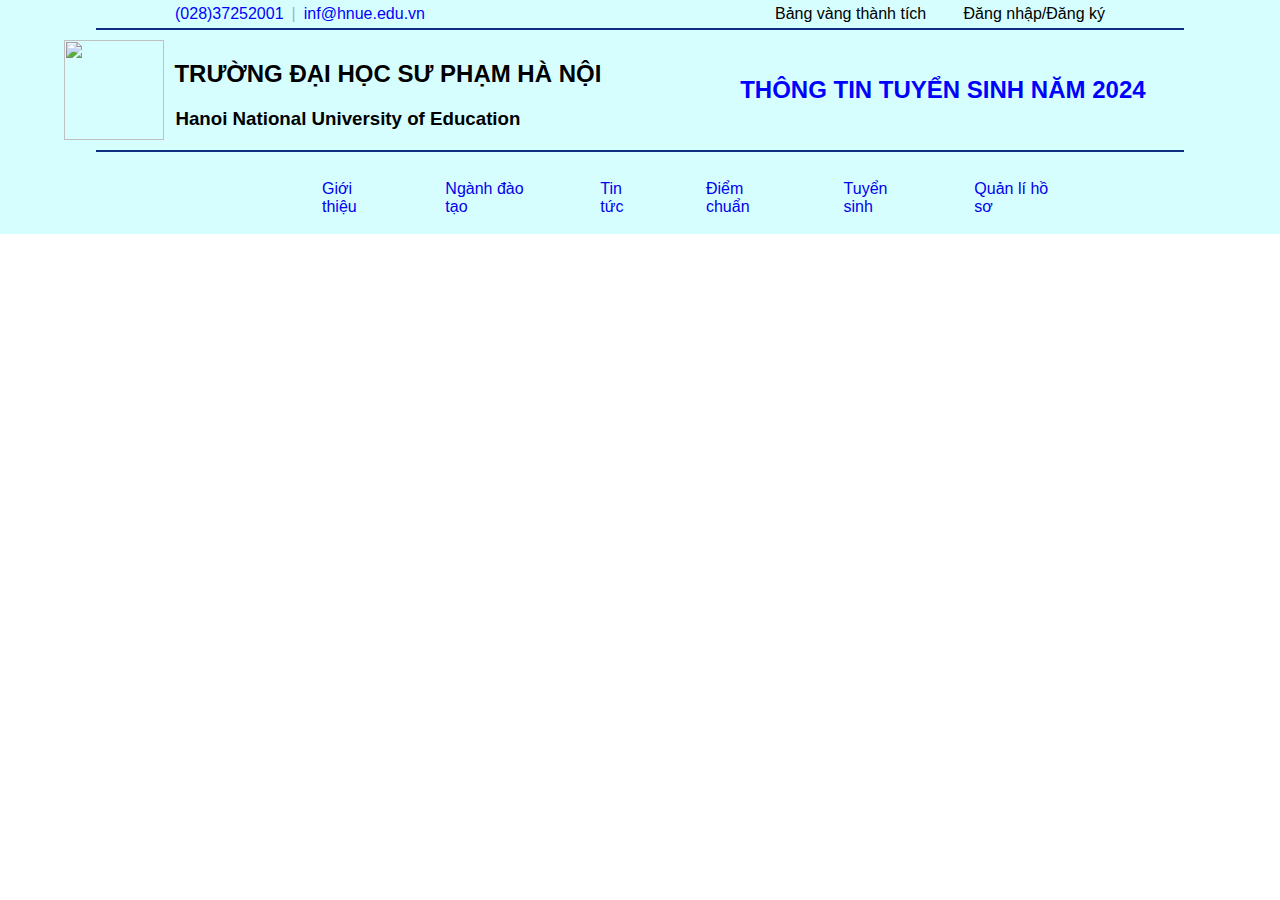
==== index.html @ 836f3595 "version1" ====
<!DOCTYPE html>
<html lang="en">
<head>
    <meta charset="UTF-8">
    <meta name="viewport" content="width=device-width, initial-scale=1.0">
    <link rel="stylesheet" href="https://cdnjs.cloudflare.com/ajax/libs/normalize/8.0.1/normalize.min.css">
    <link rel="stylesheet" href="./assets/css/style.css">
    <title>Document</title>
</head>
<body>
    <header>
        <!-- Phần thông tin liên lạc và đăng nhập/đăng ký -->
         <div id="header_contact">
            <div class="block_infor">
                <a href="">(028)37252001</a>
                <span style="opacity: 0.3;">|</span>
                <a href="">inf@hnue.edu.vn</a>
            </div>
            <div class="block_login">
                <a href="">Bảng vàng thành tích</a>
                <a href="./assets/html/dangki.html" style="margin-left: 30px;">Đăng nhập/Đăng ký</a>
            </div>
         </div>
         <div style="width: 85%; margin: auto;">
            <hr color="#0e2D80">
         </div>

        <!-- Phần logo trường, tên trường và slogan -->
         <div id="header_slogan">
                <div class="header_name">
                    <!-- <div class="img_logo"> -->
                        <img src="https://hnue.edu.vn/Portals/0/logo_blue.svg?ver=cYmdg32-MjVamKisdeAjPA%3d%3d" alt="">
                    <!-- </div> -->
                    <div class="name_school">
                        <h2>TRƯỜNG ĐẠI HỌC SƯ PHẠM HÀ NỘI</h2>
                        <h3>Hanoi National University of Education</h3>
                    </div>
                </div>
    
                <div class="title">
                    <h2>THÔNG TIN TUYỂN SINH NĂM 2024</h2>
                </div>
         </div>
         <div style="width: 85%; margin: auto;">
            <hr color="#0e2D80">
         </div>
         
        <!-- Phần navigation -->
         <div id="header_nav">
            <ul class="menu">
                <li>
                    <a href="#"> Giới thiệu</a>
                    <ul class = "sub-menu">
                        <li><a href="#">Lịch sử hình thành</a></li>
                        <li><a href="#">Cơ cấu tổ chức</a></li>
                        <li><a href="#">Bộ môn - trung tâm</a></li>
                        <li><a href="#">Liên hệ</a></li>
                    </ul>  
                </li>
                <li><a href="#">Ngành đào tạo</a>
                    <ul class = "sub-menu">
                        <li><a href="#">Trong sư phạm</a></li>
                        <li><a href="#">Ngoài sư phạm</a></li>
                       
                    </ul>  
                </li>
                <li><a href="#">Tin tức</a>

                </li>
                <li><a href="#">Điểm chuẩn</a>
                    <ul class="sub-menu">
                        <li><a href="#">Năm 2024</a></li>
                        <li><a href="#">Năm 2023</a></li>
                        <li><a href="#">Năm 2022</a></li>
                        <li><a href="#">Năm 2021</a></li>
                        <li><a href="#">Năm 2020</a></li>
                    </ul>
                </li>
                <li><a href="#">Tuyển sinh</a>
                    <ul class="sub-menu">
                        <li><a href="#">Phương thức 1</a></li>
                        <li><a href="#">Phương thức 2</a></li>
                        <li><a href="#">Phương thức 3</a></li>
                        <li><a href="#">Phương thức 4</a></li>
                        <li><a href="#">Phương thức 5</a></li>
                    </ul>
                </li>
                <li><a href="#">Quản lí hồ sơ</a>
                
                </li>
            </ul>
         </div>
    </header>
</body>
</html>
---- assets/css/style.css ----
:root {
    --primary-color : #ff6b6b;
    --secondary--color : #794afa; 
    --secondary-dark-color : #453c5c ; 
    --menu--color: #00368c;

    --white-color: #ffffff;
    --light-bg-color: #f2f3f5; 
    --light-text-color :#7c899a; 
    --border-color :#e5e8ec; 
    --dark-color :#0a021c; 

    --font-small:13px ; 
    --font-smaller:11px ; 

    --percent100: 100%; 
    --percent50:50%; 

    --fw3: 300; 
    --fw5: 500;
    --fw6: 600; 
    --fw7: 700;
    --fw8: 800; 

    --trans-background-color: background-color .3s color .3s; 
    --trans-background: backgound-color .3s; 
    --trans-color :color .3s;



}



* {
    padding: 0;
    margin: 0;
    box-sizing: border-box;
}
a{
    text-decoration: none;
}
li{
    list-style: none;
}
html {
    font-family: Arial, Helvetica, sans-serif;
}

/* Phần thông tin liên lạc và đăng nhập/đăng ký */
#header_contact {
    display: flex;
    width: 100%;
    justify-content: space-around;
    padding: 5px 0;    
}

#header_contact .block_infor {
    display: flex;
    width: 250px;
    justify-content: space-between;
}

#header_contact .block_infor a {
    color: blue;
    text-decoration: none;
}

#header_contact .block_login {
    display: flex;
    width: 330px;
    justify-content: space-between;
}

.block_login a {
    text-decoration: none;
    color: black;
}

/* Phần logo trường, tên trường và slogan */
#header_slogan {
    /* width: 85%; */
    margin: auto;
    display: flex;
    align-items: center;
    /* background-color: #0e2D80; */
    justify-content: space-around;
    /* line-height: 100px; */
    /* background-image: url('/assets/img/img_header/2.jpg'); */
    background-repeat: no-repeat;
    background-size: cover;
}

.header_name img{
    width: 100px;
    height: 100px;
}

.header_name {
    display: flex;
    align-items:flex-start;    
    margin: 10px 0; 
    /* margin-right: 300px; */
}

.header_name .name_school h2 {
    margin: 20px 10px;
}

.header_name .name_school h3 {
    margin-left: 11px;
}

#header_slogan .title {
    margin-right: 70px;
    color: blue;
}

header {
    /* background-image: url('/assets/img/img_header/images.jpg'); */
    background-color: rgb(175, 253, 253, 0.5);
    background-repeat: no-repeat;
    background-size: cover;
}

/* Phần navigation */
#header_nav .menu {
    display: flex;
    width: 70%;
    list-style: none;
    /* margin-left: 300px; */
    margin: 0 auto;
}
.menu > li {
    padding: 10px 10px;
    /* margin-left: 70px; */
}

/* Xử lí hover cho phần header */
#header_contact .block_login a:hover,
#header_contact .block_infor a:hover {
    color: red;
    /* opacity: 0.5; */
    cursor: pointer;
}

/* .menu li:hover {
    background-color: aqua;
    cursor: pointer;

} */

   /* 01. header--------------
    c. Header Menu , Departments Category
    -------------- ------------*/
    #header_nav li a{
        display: block;
        padding : 0.5em 1.5em;
        margin-top: 10px;
        cursor: pointer;
    }
    
    #header_nav li a::after{
        content: '';
        position: absolute;
        left: 0;
        bottom: -5px; /* Giúp thanh chạy hiệu ứng chuyển động*/
        width: 0;
        height: 3px; /* độ rộng thanh  */
        background-color: var(--menu--color); /* màu của thanh  */
        transition: width 0.3s ease-in-out;
    }
    #header_nav li a:hover::after{
        width: 100%;
    }
    #header_nav ul{
        padding-left: 6em;
    }
    #header_nav li{
        position: relative;
    }
    
    #header_nav ul.sub-menu{
        position: absolute;
        background-color: #eef3f9;
        padding :0px 0px;
        width: 200px;
        display: none;
        /* border-radius: 5px; */
    }
    #header_nav li:hover > ul.sub-menu{
        display: block;
        transition: var(--trans-background-color);
    }
    
    #header_nav ul.sub-menu a{
        padding: 8px 15px;
        border-bottom: 2px solid #ffffff;
        left: 0;
    }
    #header_nav ul.sub-menu li:hover a{
        color :var(--light-bg-color);
        background-color: var(--menu--color);
        transition: 0.5s;
    }
    #header_nav ul.sub-menu li:last-child a{
       border: none; 
    }
    
    #header_nav ul.sub-menu ul.sub-menu{
        left : 201px;
        top: 0.2px; 
        
    }
    
    #header_nav ul.sub-menu ul.sub-menu li:hover > a {
        background-color: initial; /* Giữ nguyên màu nền ban đầu */
        color: initial; /* Giữ nguyên màu chữ ban đầu */
    }
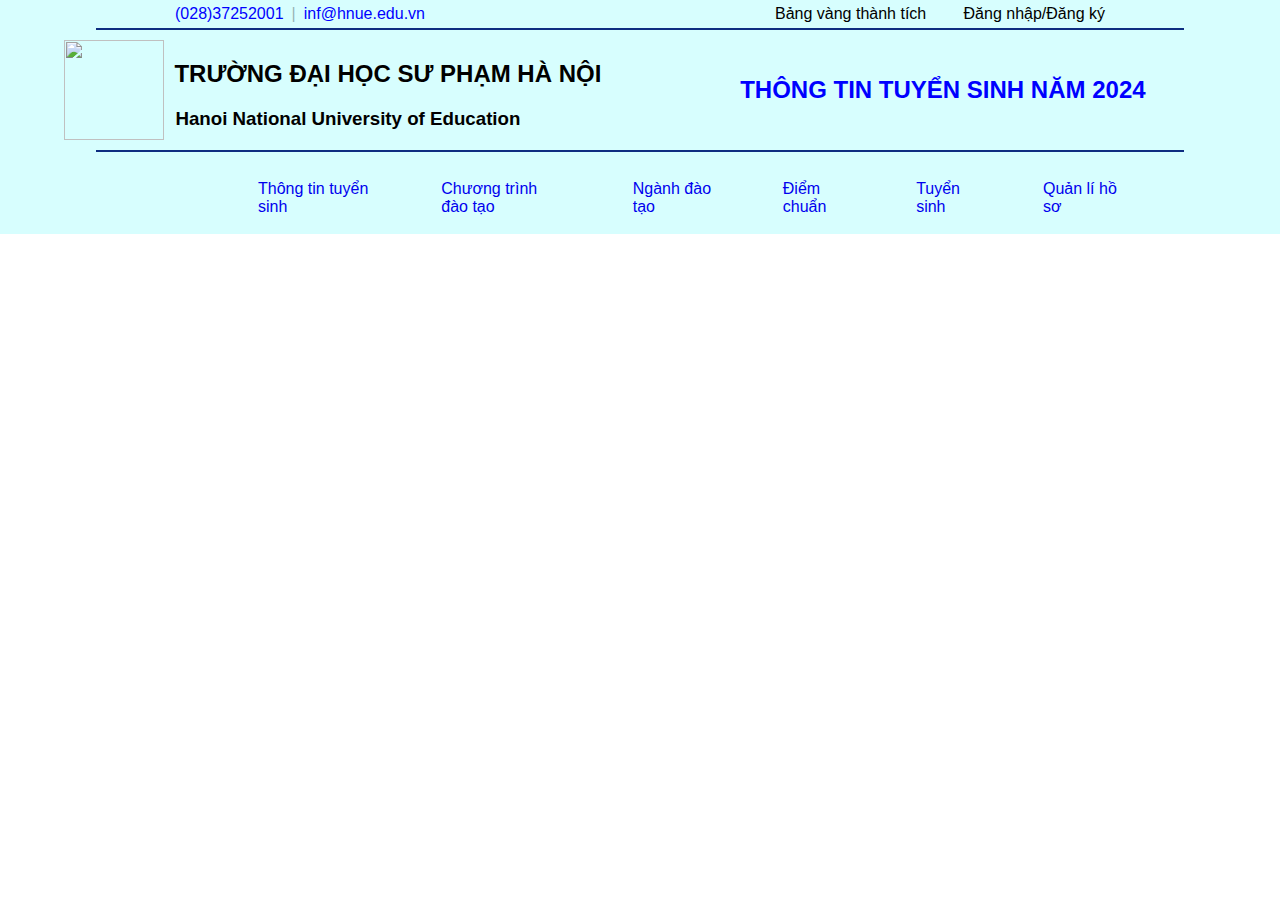
==== commit 49f3d358: "thay doi menu phan thong tin gioi thieu o header" ====
--- a/index.html
+++ b/index.html
@@ -49,7 +49,7 @@
          <div id="header_nav">
             <ul class="menu">
                 <li>
-                    <a href="#"> Giới thiệu</a>
+                    <a href="#"> Thông tin tuyển sinh</a>
                     <ul class = "sub-menu">
                         <li><a href="#">Lịch sử hình thành</a></li>
                         <li><a href="#">Cơ cấu tổ chức</a></li>
@@ -57,14 +57,16 @@
                         <li><a href="#">Liên hệ</a></li>
                     </ul>  
                 </li>
-                <li><a href="#">Ngành đào tạo</a>
+                <li><a href="#">Chương trình đào tạo</a>
                     <ul class = "sub-menu">
-                        <li><a href="#">Trong sư phạm</a></li>
-                        <li><a href="#">Ngoài sư phạm</a></li>
+                        <li><a href="#">Đại học chính quy</a></li>
+                        <li><a href="#">Thạc sĩ</a></li>
+                        <li><a href="#">Tiến sĩ</a></li>
+                        <li><a href="#">Học văn bằng 2</a></li>
                        
                     </ul>  
                 </li>
-                <li><a href="#">Tin tức</a>
+                <li><a href="#">Ngành đào tạo</a>
 
                 </li>
                 <li><a href="#">Điểm chuẩn</a>
@@ -72,8 +74,7 @@
                         <li><a href="#">Năm 2024</a></li>
                         <li><a href="#">Năm 2023</a></li>
                         <li><a href="#">Năm 2022</a></li>
-                        <li><a href="#">Năm 2021</a></li>
-                        <li><a href="#">Năm 2020</a></li>
+                       
                     </ul>
                 </li>
                 <li><a href="#">Tuyển sinh</a>
--- a/assets/css/style.css
+++ b/assets/css/style.css
@@ -126,7 +126,7 @@
 /* Phần navigation */
 #header_nav .menu {
     display: flex;
-    width: 70%;
+    width: 80%;
     list-style: none;
     /* margin-left: 300px; */
     margin: 0 auto;
